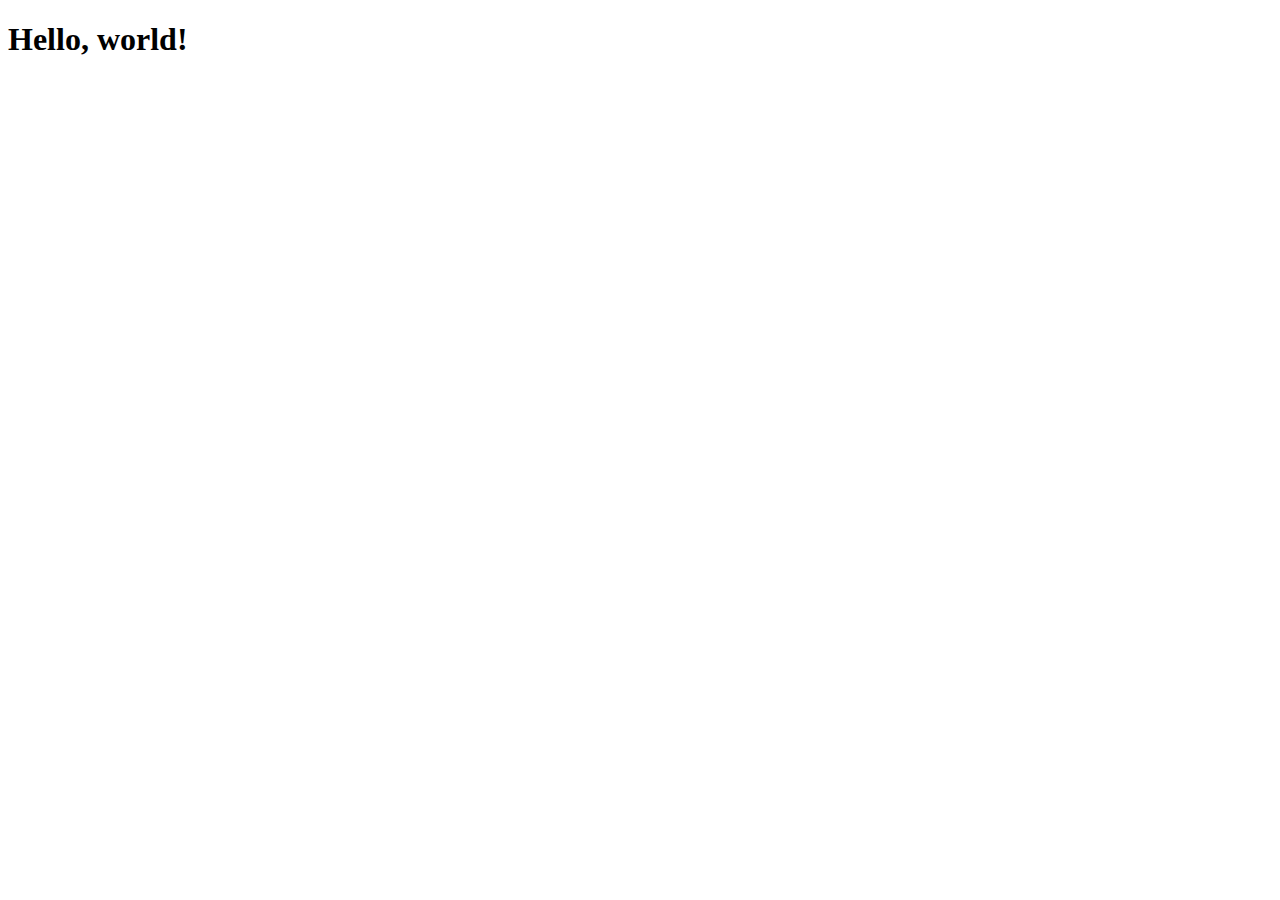
==== index.html @ d166754d "Basic Bootstrap v4.0 Template" ====
<!doctype html>
<html lang="en">
  <head>
    <title>Hello, world!</title>
    <!-- Required meta tags -->
    <meta charset="utf-8">
    <meta name="viewport" content="width=device-width, initial-scale=1, shrink-to-fit=no">

    <!-- Bootstrap CSS -->
    <link rel="stylesheet" href="https://maxcdn.bootstrapcdn.com/bootstrap/4.0.0-beta.2/css/bootstrap.min.css" integrity="sha384-PsH8R72JQ3SOdhVi3uxftmaW6Vc51MKb0q5P2rRUpPvrszuE4W1povHYgTpBfshb" crossorigin="anonymous">
  </head>
  <body>
    <h1>Hello, world!</h1>

    <!-- Optional JavaScript -->
    <!-- jQuery first, then Popper.js, then Bootstrap JS -->
    <script src="https://code.jquery.com/jquery-3.2.1.slim.min.js" integrity="sha384-KJ3o2DKtIkvYIK3UENzmM7KCkRr/rE9/Qpg6aAZGJwFDMVNA/GpGFF93hXpG5KkN" crossorigin="anonymous"></script>
    <script src="https://cdnjs.cloudflare.com/ajax/libs/popper.js/1.12.3/umd/popper.min.js" integrity="sha384-vFJXuSJphROIrBnz7yo7oB41mKfc8JzQZiCq4NCceLEaO4IHwicKwpJf9c9IpFgh" crossorigin="anonymous"></script>
    <script src="https://maxcdn.bootstrapcdn.com/bootstrap/4.0.0-beta.2/js/bootstrap.min.js" integrity="sha384-alpBpkh1PFOepccYVYDB4do5UnbKysX5WZXm3XxPqe5iKTfUKjNkCk9SaVuEZflJ" crossorigin="anonymous"></script>
  </body>
</html>
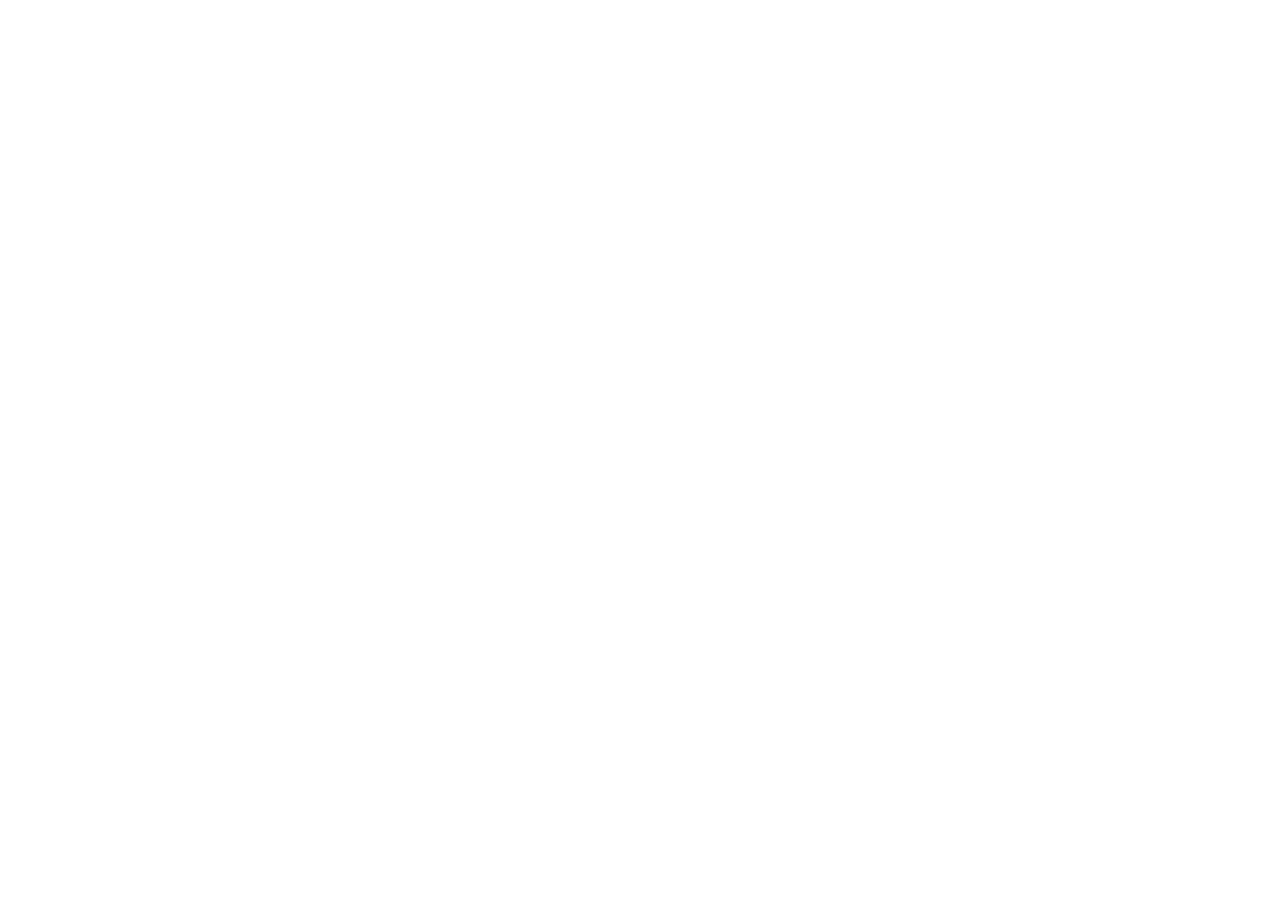
==== commit 6031e7d4: "Loosely working solution" ====
--- a/index.html
+++ b/index.html
@@ -8,14 +8,19 @@
 
     <!-- Bootstrap CSS -->
     <link rel="stylesheet" href="https://maxcdn.bootstrapcdn.com/bootstrap/4.0.0-beta.2/css/bootstrap.min.css" integrity="sha384-PsH8R72JQ3SOdhVi3uxftmaW6Vc51MKb0q5P2rRUpPvrszuE4W1povHYgTpBfshb" crossorigin="anonymous">
+    <link rel="stylesheet" href="_/css/mystyles.css">
   </head>
   <body>
-    <h1>Hello, world!</h1>
+    <div id="map"></div>
 
     <!-- Optional JavaScript -->
     <!-- jQuery first, then Popper.js, then Bootstrap JS -->
-    <script src="https://code.jquery.com/jquery-3.2.1.slim.min.js" integrity="sha384-KJ3o2DKtIkvYIK3UENzmM7KCkRr/rE9/Qpg6aAZGJwFDMVNA/GpGFF93hXpG5KkN" crossorigin="anonymous"></script>
+    <script src="https://cdnjs.cloudflare.com/ajax/libs/jquery/3.2.1/jquery.js"></script>
     <script src="https://cdnjs.cloudflare.com/ajax/libs/popper.js/1.12.3/umd/popper.min.js" integrity="sha384-vFJXuSJphROIrBnz7yo7oB41mKfc8JzQZiCq4NCceLEaO4IHwicKwpJf9c9IpFgh" crossorigin="anonymous"></script>
     <script src="https://maxcdn.bootstrapcdn.com/bootstrap/4.0.0-beta.2/js/bootstrap.min.js" integrity="sha384-alpBpkh1PFOepccYVYDB4do5UnbKysX5WZXm3XxPqe5iKTfUKjNkCk9SaVuEZflJ" crossorigin="anonymous"></script>
+    <script src="_/js/myscript.js"></script>
+    <script src="https://maps.googleapis.com/maps/api/js?key=AIzaSyAus-apNPuPqHggwZKK8GJqJTrhMbdRVe8&callback=initMap"
+    async defer></script>
+
   </body>
 </html>--- a/_/css/mystyles.css
+++ b/_/css/mystyles.css
@@ -0,0 +1,8 @@
+#map{
+    height: 100%;
+}
+html, body {
+    height: 100%;
+    margin: 0;
+    padding: 0;
+  }
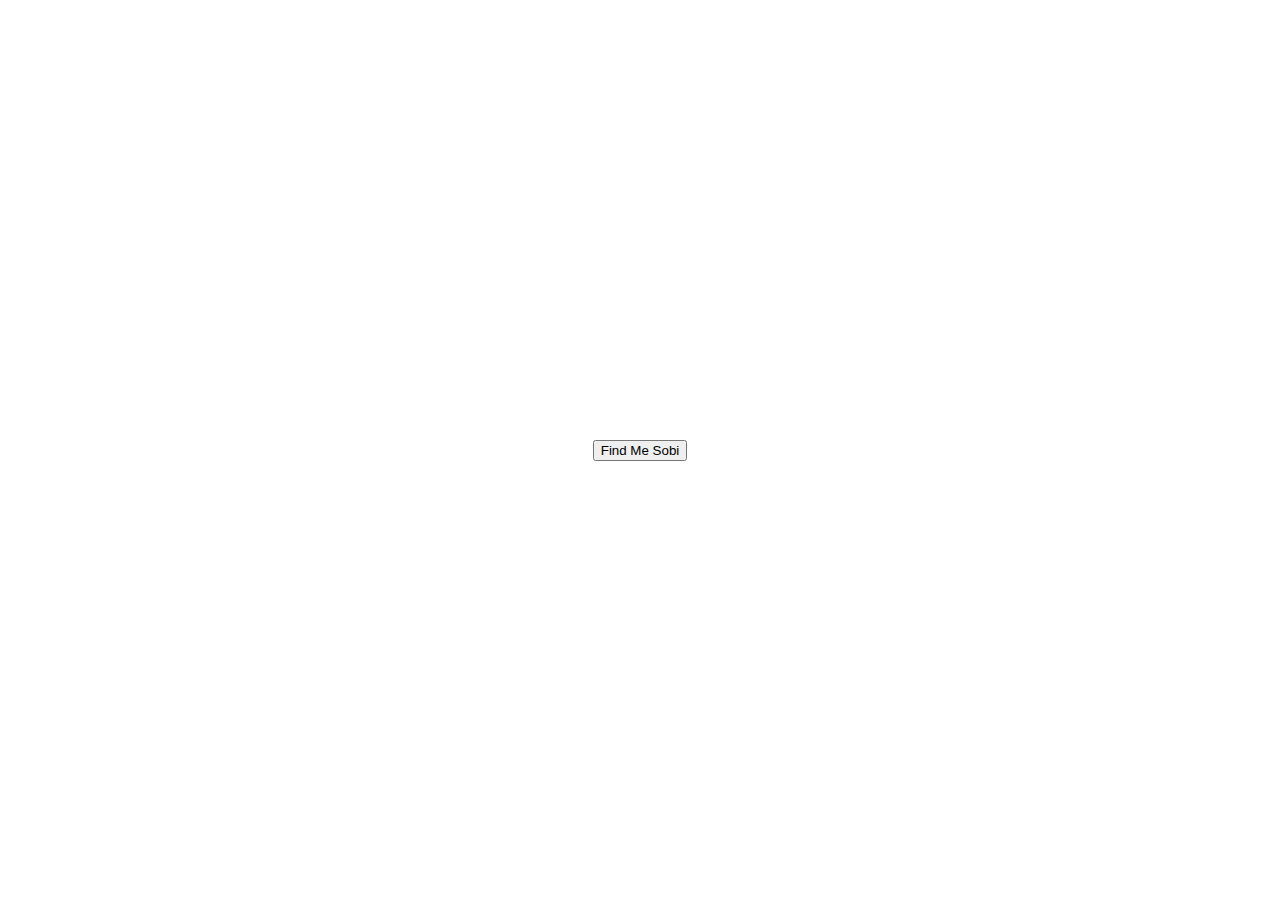
==== commit 8e26c7b5: "Major changes to data load" ====
--- a/index.html
+++ b/index.html
@@ -12,15 +12,16 @@
   </head>
   <body>
     <div id="map"></div>
-
+    <div class="container">
+      <button type="button" class="btn btn-outline-primary btn-lg">Find Me Sobi</button>
+    </div><!--container-->
     <!-- Optional JavaScript -->
     <!-- jQuery first, then Popper.js, then Bootstrap JS -->
     <script src="https://cdnjs.cloudflare.com/ajax/libs/jquery/3.2.1/jquery.js"></script>
     <script src="https://cdnjs.cloudflare.com/ajax/libs/popper.js/1.12.3/umd/popper.min.js" integrity="sha384-vFJXuSJphROIrBnz7yo7oB41mKfc8JzQZiCq4NCceLEaO4IHwicKwpJf9c9IpFgh" crossorigin="anonymous"></script>
     <script src="https://maxcdn.bootstrapcdn.com/bootstrap/4.0.0-beta.2/js/bootstrap.min.js" integrity="sha384-alpBpkh1PFOepccYVYDB4do5UnbKysX5WZXm3XxPqe5iKTfUKjNkCk9SaVuEZflJ" crossorigin="anonymous"></script>
     <script src="_/js/myscript.js"></script>
-    <script src="https://maps.googleapis.com/maps/api/js?key=AIzaSyAus-apNPuPqHggwZKK8GJqJTrhMbdRVe8&callback=initMap"
-    async defer></script>
+    <script src="https://maps.googleapis.com/maps/api/js?key=AIzaSyAus-apNPuPqHggwZKK8GJqJTrhMbdRVe8&callback=initMap"async defer></script>
 
   </body>
 </html>--- a/_/css/mystyles.css
+++ b/_/css/mystyles.css
@@ -1,8 +1,22 @@
 #map{
-    height: 100%;
+    height: 100%; 
+    width: 100%; 
+    position:absolute; 
+    top: 0; 
+    left: 0; 
+    z-index: 0;
 }
 html, body {
     height: 100%;
     margin: 0;
     padding: 0;
   }
+.container {
+    position: relative;
+    z-index: 1;
+    height: 100%;
+    display: flex;
+    justify-content: center;
+    align-items: center;
+    
+}